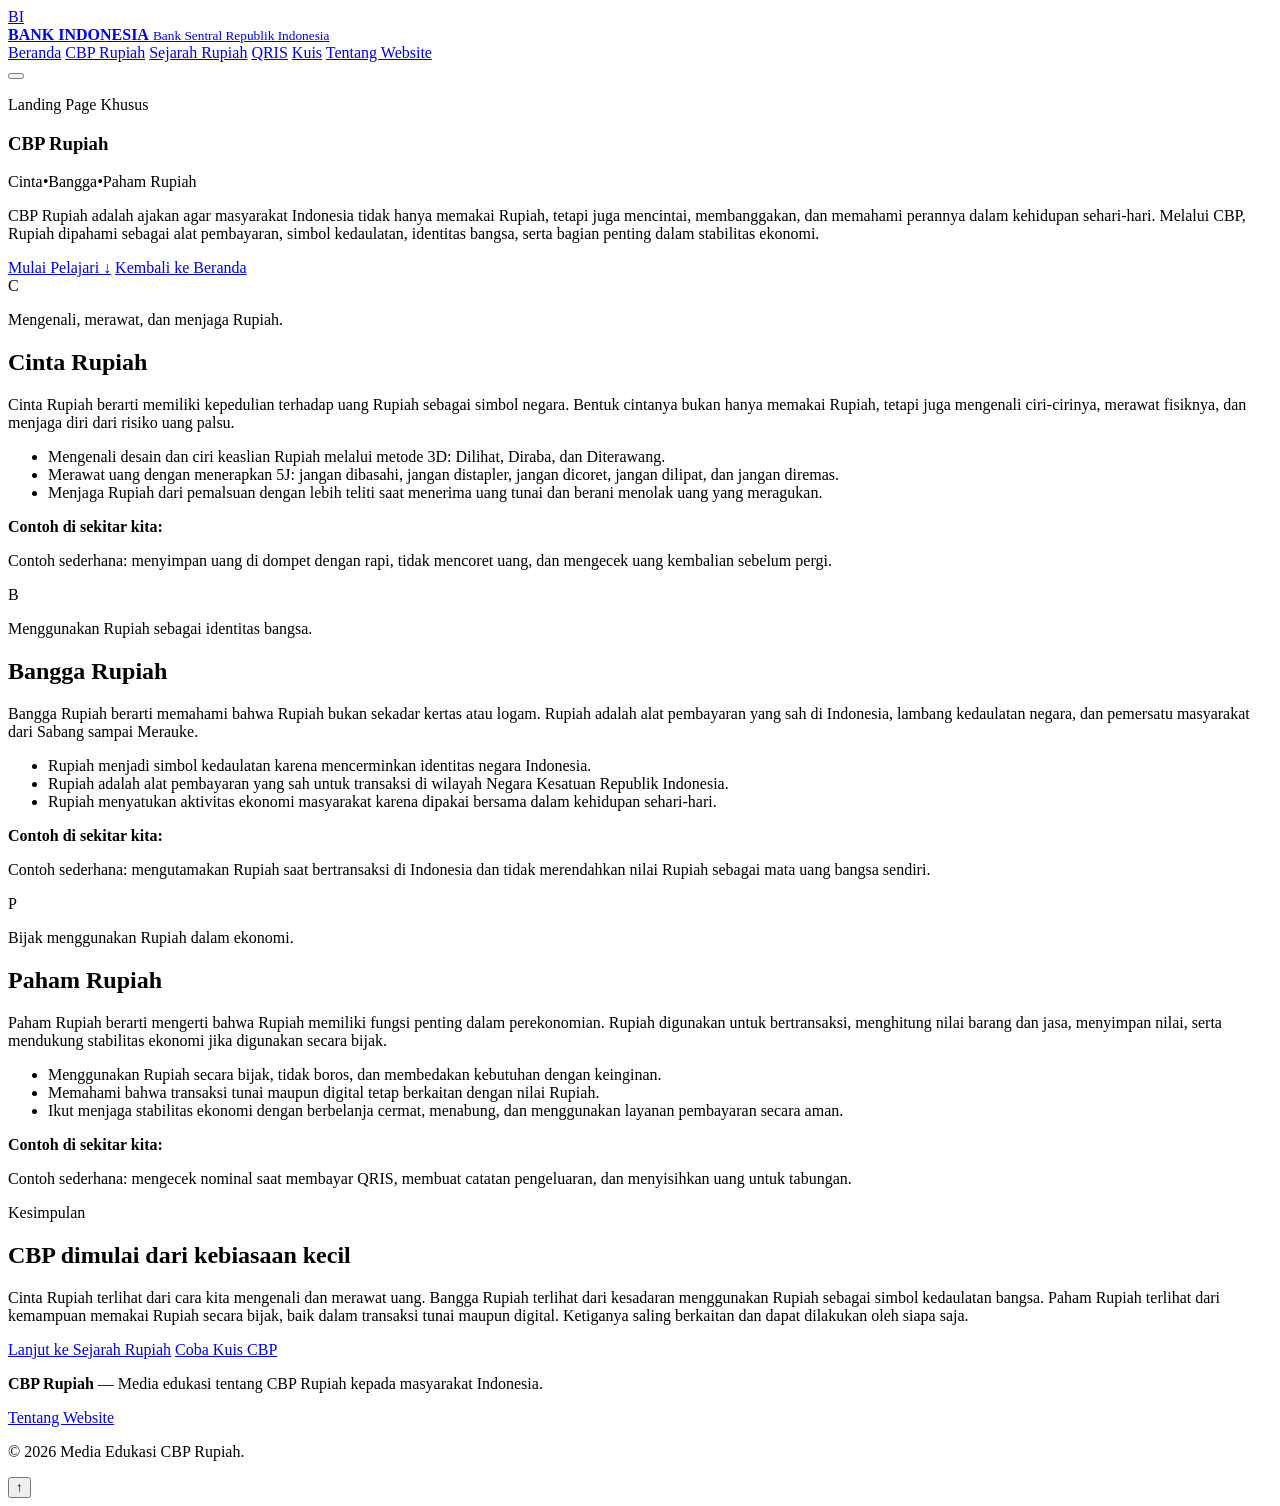
==== cbp.html @ 3fbdb4b2 "Add files via upload" ====
<!doctype html>
<html lang="id">
<head>
    <meta charset="utf-8">
    <meta name="viewport" content="width=device-width, initial-scale=1">
    <title>CBP Rupiah — Cinta Bangga Paham Rupiah</title>
    <meta name="description" content="Landing page khusus CBP Rupiah yang menjelaskan Cinta Rupiah, Bangga Rupiah, dan Paham Rupiah secara lengkap dan mudah dimengerti.">
    <link rel="stylesheet" href="assets/css/style.css">
</head>
<body>
    <div class="page-bg" aria-hidden="true"></div>
    <div class="grid-bg" aria-hidden="true"></div>
    <div class="orb orb-red" aria-hidden="true"></div>
    <div class="orb orb-blue" aria-hidden="true"></div>

    <header class="topbar" id="topbar">
    <a class="brand " href="index.html" aria-label="Kembali ke beranda">
                    <img src="assets/img/logo-bi.png" alt="Logo Bank Indonesia" class="logo-bi" onerror="this.style.display='none';this.nextElementSibling.style.display='grid';">
            <span class="bi-seal logo-fallback" aria-hidden="true">BI</span>
        
        <span class="brand-copy">
            <strong>BANK INDONESIA</strong>
            <small>Bank Sentral Republik Indonesia</small>
        </span>
    </a>

    <nav class="nav" id="mainNav" aria-label="Navigasi utama">
                    <a class="nav-link " href="index.html">Beranda</a>
                    <a class="nav-link active" href="cbp.html">CBP Rupiah</a>
                    <a class="nav-link " href="sejarah-rupiah.html">Sejarah Rupiah</a>
                    <a class="nav-link " href="qris.html">QRIS</a>
                    <a class="nav-link " href="kuis.html">Kuis</a>
                    <a class="nav-link " href="tentang-website.html">Tentang Website</a>
            </nav>

    <button class="menu-toggle" id="menuToggle" type="button" aria-label="Buka menu" aria-expanded="false">
        <span></span><span></span><span></span>
    </button>
</header>

    <main>
        <section class="single-landing cbp-landing" id="cbp">
            <div class="skyline" aria-hidden="true">
                <span class="monas"></span>
                <span class="building b1"></span>
                <span class="building b2"></span>
                <span class="bridge"></span>
            </div>
            <div class="flag-ribbon ribbon-left" aria-hidden="true"></div>
            <div class="flag-ribbon ribbon-right" aria-hidden="true"></div>

            <div class="cbp-page-wrap">
                <article class="cbp-hero-card reveal" data-tilt>
                    <p class="eyebrow">Landing Page Khusus</p>
                    <h1>CBP Rupiah</h1>
                    <p class="cbp-page-line"><span>Cinta</span><i>•</i><span>Bangga</span><i>•</i><span>Paham Rupiah</span></p>
                    <p>CBP Rupiah adalah ajakan agar masyarakat Indonesia tidak hanya memakai Rupiah, tetapi juga mencintai, membanggakan, dan memahami perannya dalam kehidupan sehari-hari. Melalui CBP, Rupiah dipahami sebagai alat pembayaran, simbol kedaulatan, identitas bangsa, serta bagian penting dalam stabilitas ekonomi.</p>
                    <div class="single-actions">
                        <a class="card-button" href="#cinta-rupiah">Mulai Pelajari <span>↓</span></a>
                        <a class="outline-link" href="index.html">Kembali ke Beranda</a>
                    </div>
                </article>

                <div class="cbp-principle-grid">
                                            <article class="cbp-principle-card red reveal delay-1" id="cinta-rupiah" data-tilt>
                            <div class="principle-top">
                                <span class="principle-letter">C</span>
                                <div>
                                    <p class="eyebrow">Mengenali, merawat, dan menjaga Rupiah.</p>
                                    <h2>Cinta Rupiah</h2>
                                </div>
                            </div>
                            <p class="principle-intro">Cinta Rupiah berarti memiliki kepedulian terhadap uang Rupiah sebagai simbol negara. Bentuk cintanya bukan hanya memakai Rupiah, tetapi juga mengenali ciri-cirinya, merawat fisiknya, dan menjaga diri dari risiko uang palsu.</p>
                            <ul class="principle-list">
                                                                    <li>Mengenali desain dan ciri keaslian Rupiah melalui metode 3D: Dilihat, Diraba, dan Diterawang.</li>
                                                                    <li>Merawat uang dengan menerapkan 5J: jangan dibasahi, jangan distapler, jangan dicoret, jangan dilipat, dan jangan diremas.</li>
                                                                    <li>Menjaga Rupiah dari pemalsuan dengan lebih teliti saat menerima uang tunai dan berani menolak uang yang meragukan.</li>
                                                            </ul>
                            <div class="example-box">
                                <strong>Contoh di sekitar kita:</strong>
                                <p>Contoh sederhana: menyimpan uang di dompet dengan rapi, tidak mencoret uang, dan mengecek uang kembalian sebelum pergi.</p>
                            </div>
                        </article>
                                            <article class="cbp-principle-card white reveal delay-2" id="bangga-rupiah" data-tilt>
                            <div class="principle-top">
                                <span class="principle-letter">B</span>
                                <div>
                                    <p class="eyebrow">Menggunakan Rupiah sebagai identitas bangsa.</p>
                                    <h2>Bangga Rupiah</h2>
                                </div>
                            </div>
                            <p class="principle-intro">Bangga Rupiah berarti memahami bahwa Rupiah bukan sekadar kertas atau logam. Rupiah adalah alat pembayaran yang sah di Indonesia, lambang kedaulatan negara, dan pemersatu masyarakat dari Sabang sampai Merauke.</p>
                            <ul class="principle-list">
                                                                    <li>Rupiah menjadi simbol kedaulatan karena mencerminkan identitas negara Indonesia.</li>
                                                                    <li>Rupiah adalah alat pembayaran yang sah untuk transaksi di wilayah Negara Kesatuan Republik Indonesia.</li>
                                                                    <li>Rupiah menyatukan aktivitas ekonomi masyarakat karena dipakai bersama dalam kehidupan sehari-hari.</li>
                                                            </ul>
                            <div class="example-box">
                                <strong>Contoh di sekitar kita:</strong>
                                <p>Contoh sederhana: mengutamakan Rupiah saat bertransaksi di Indonesia dan tidak merendahkan nilai Rupiah sebagai mata uang bangsa sendiri.</p>
                            </div>
                        </article>
                                            <article class="cbp-principle-card blue reveal delay-3" id="paham-rupiah" data-tilt>
                            <div class="principle-top">
                                <span class="principle-letter">P</span>
                                <div>
                                    <p class="eyebrow">Bijak menggunakan Rupiah dalam ekonomi.</p>
                                    <h2>Paham Rupiah</h2>
                                </div>
                            </div>
                            <p class="principle-intro">Paham Rupiah berarti mengerti bahwa Rupiah memiliki fungsi penting dalam perekonomian. Rupiah digunakan untuk bertransaksi, menghitung nilai barang dan jasa, menyimpan nilai, serta mendukung stabilitas ekonomi jika digunakan secara bijak.</p>
                            <ul class="principle-list">
                                                                    <li>Menggunakan Rupiah secara bijak, tidak boros, dan membedakan kebutuhan dengan keinginan.</li>
                                                                    <li>Memahami bahwa transaksi tunai maupun digital tetap berkaitan dengan nilai Rupiah.</li>
                                                                    <li>Ikut menjaga stabilitas ekonomi dengan berbelanja cermat, menabung, dan menggunakan layanan pembayaran secara aman.</li>
                                                            </ul>
                            <div class="example-box">
                                <strong>Contoh di sekitar kita:</strong>
                                <p>Contoh sederhana: mengecek nominal saat membayar QRIS, membuat catatan pengeluaran, dan menyisihkan uang untuk tabungan.</p>
                            </div>
                        </article>
                                    </div>

                <section class="cbp-summary-panel reveal delay-4">
                    <p class="eyebrow">Kesimpulan</p>
                    <h2>CBP dimulai dari kebiasaan kecil</h2>
                    <p>Cinta Rupiah terlihat dari cara kita mengenali dan merawat uang. Bangga Rupiah terlihat dari kesadaran menggunakan Rupiah sebagai simbol kedaulatan bangsa. Paham Rupiah terlihat dari kemampuan memakai Rupiah secara bijak, baik dalam transaksi tunai maupun digital. Ketiganya saling berkaitan dan dapat dilakukan oleh siapa saja.</p>
                    <div class="summary-actions">
                        <a class="primary-btn link-btn" href="sejarah-rupiah.html">Lanjut ke Sejarah Rupiah</a>
                        <a class="secondary-btn link-btn" href="kuis.html">Coba Kuis CBP</a>
                    </div>
                </section>
            </div>
        </section>
    </main>

    <footer class="footer footer-minimal">
    <div class="footer-mini-inner">
        <p><strong>CBP Rupiah</strong> — Media edukasi tentang CBP Rupiah kepada masyarakat Indonesia.</p>
        <a href="tentang-website.html">Tentang Website</a>
    </div>
    <p class="copyright">© 2026 Media Edukasi CBP Rupiah.</p>
</footer>

    <button class="to-top" id="toTop" type="button" aria-label="Kembali ke atas">↑</button>
    <script src="assets/js/app.js"></script>
</body>
</html>
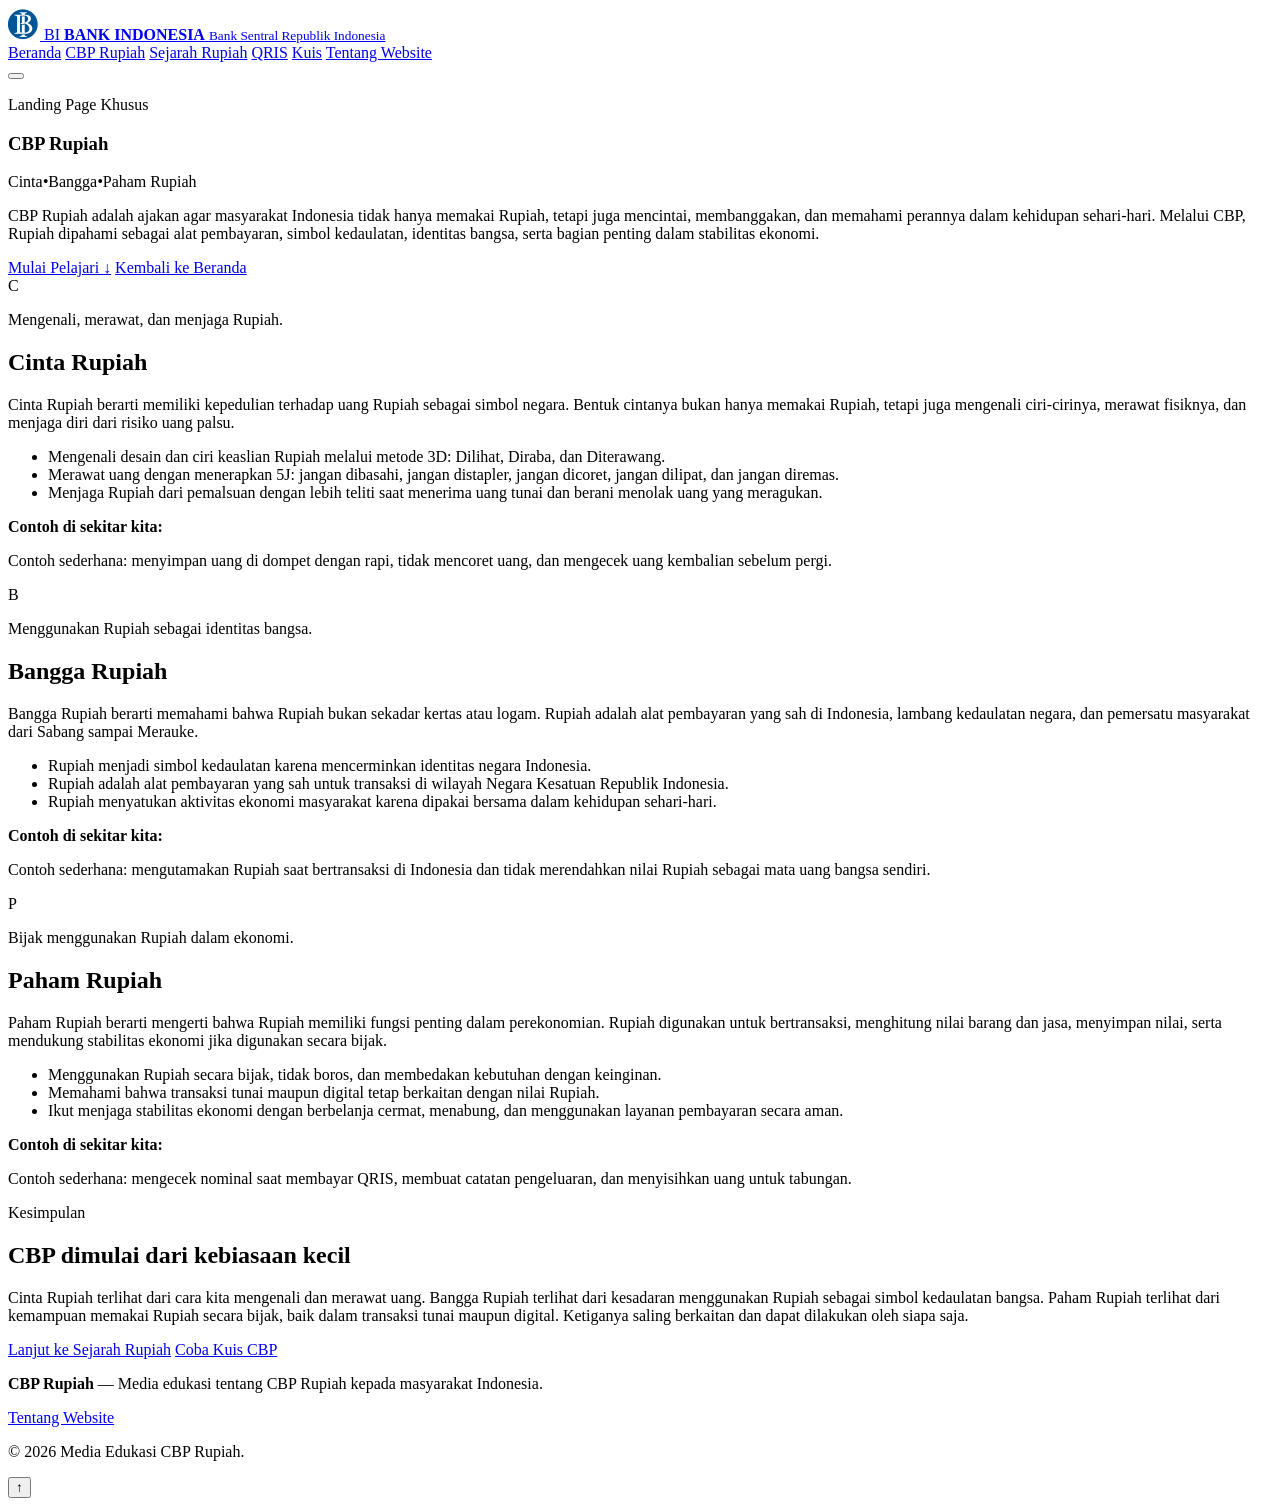
==== commit 336caf57: "cbp.html" ====
--- a/cbp.html
+++ b/cbp.html
@@ -1,6 +1,7 @@
 <!doctype html>
 <html lang="id">
 <head>
+    <link rel="icon" type="image/png" href="assets/img/logo-bi.png">
     <meta charset="utf-8">
     <meta name="viewport" content="width=device-width, initial-scale=1">
     <title>CBP Rupiah — Cinta Bangga Paham Rupiah</title>
